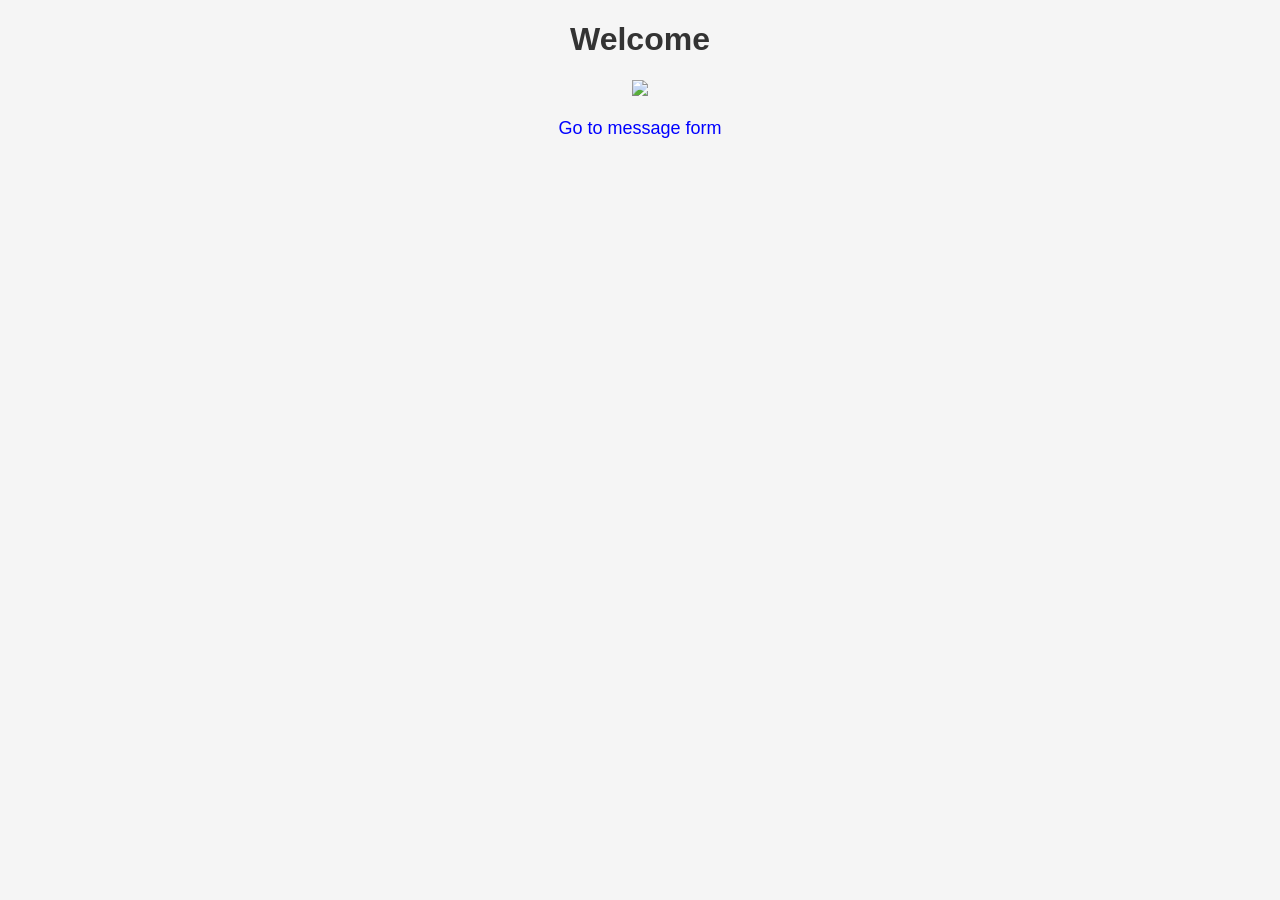
==== templates/index.html @ 82a81899 "first" ====
<!DOCTYPE html>
<html>
<head>
    <title>Home</title>
    <link rel="stylesheet" href="/static/style.css">
</head>
<body>
    <h1>Welcome</h1>
    <img src="/static/logo.png" width="200">
    <br><br>
    <!-- Ссылка должна вести ровно на /message -->
    <a href="/message">Go to message form</a>
</body>
</html>
---- static/style.css ----
body {
    font-family: Arial, sans-serif;
    text-align: center;
    background-color: #f5f5f5;
}
h1 {
    color: #333;
}
a {
    text-decoration: none;
    color: blue;
    font-size: 18px;
}
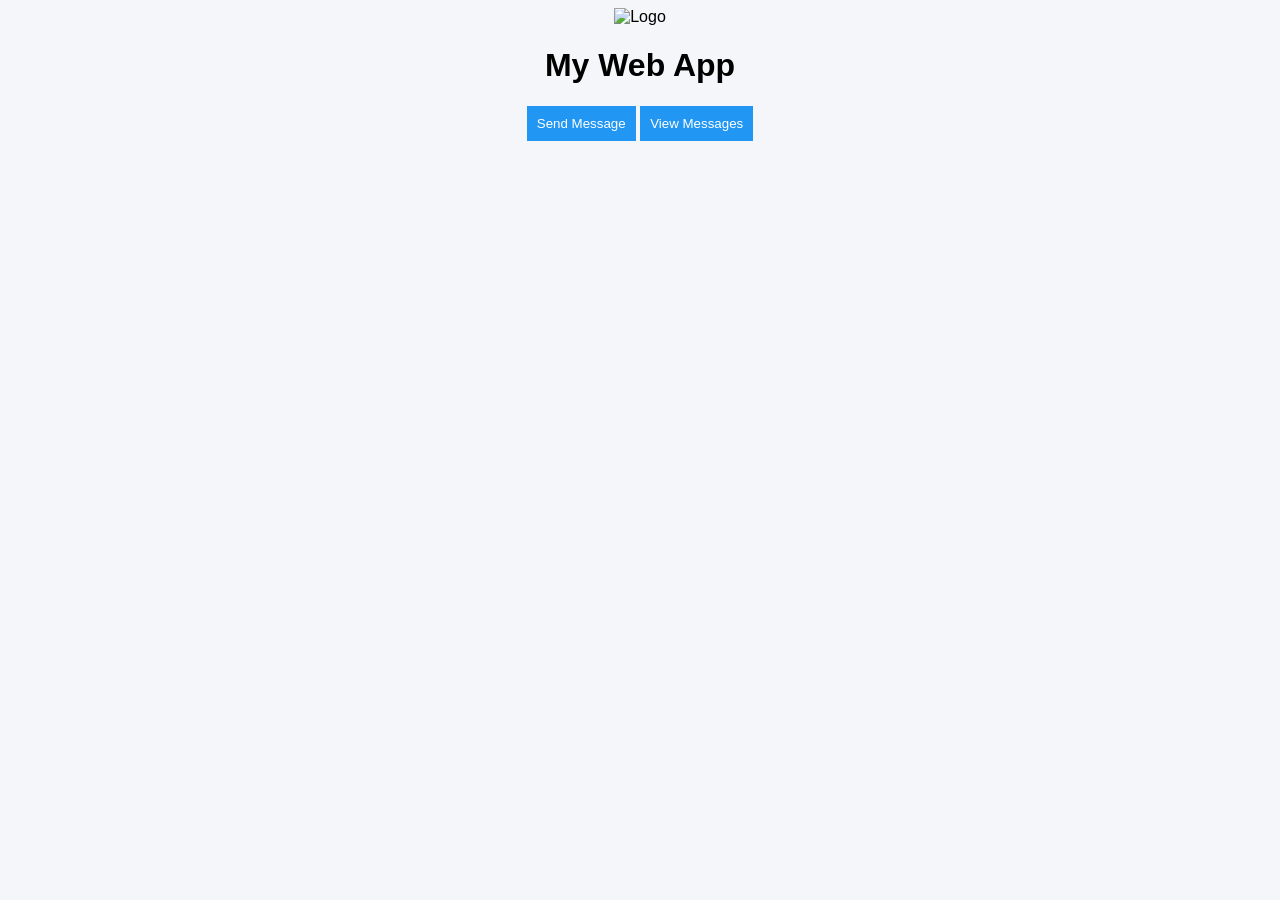
==== commit e35e7377: "29.03" ====
--- a/templates/index.html
+++ b/templates/index.html
@@ -1,14 +1,21 @@
 <!DOCTYPE html>
-<html>
+<html lang="en">
 <head>
-    <title>Home</title>
+    <meta charset="UTF-8">
+    <title>My Web App</title>
     <link rel="stylesheet" href="/static/style.css">
 </head>
 <body>
-    <h1>Welcome</h1>
-    <img src="/static/logo.png" width="200">
-    <br><br>
-    <!-- Ссылка должна вести ровно на /message -->
-    <a href="/message">Go to message form</a>
+    <header>
+        <img src="/static/logo.png" alt="Logo" width="100">
+        <h1>My Web App</h1>
+    </header>
+
+    <main>
+        <div class="buttons">
+            <a href="/message"><button>Send Message</button></a>
+            <a href="/message"><button>View Messages</button></a>
+        </div>
+    </main>
 </body>
 </html>
--- a/static/style.css
+++ b/static/style.css
@@ -1,13 +1,42 @@
 body {
-    font-family: Arial, sans-serif;
+    font-family: Arial;
+    background: #f4f6f9;
     text-align: center;
-    background-color: #f5f5f5;
 }
-h1 {
-    color: #333;
+
+.container {
+    margin-top: 50px;
 }
-a {
+
+.logo {
+    width: 150px;
+}
+
+.menu a {
+    display: block;
+    margin: 10px;
+    padding: 10px;
+    background: #4CAF50;
+    color: white;
     text-decoration: none;
-    color: blue;
-    font-size: 18px;
+    border-radius: 5px;
+}
+
+form {
+    display: flex;
+    flex-direction: column;
+    width: 300px;
+    margin: auto;
+}
+
+input, textarea {
+    margin: 10px 0;
+    padding: 10px;
+}
+
+button {
+    padding: 10px;
+    background: #2196F3;
+    color: white;
+    border: none;
 }
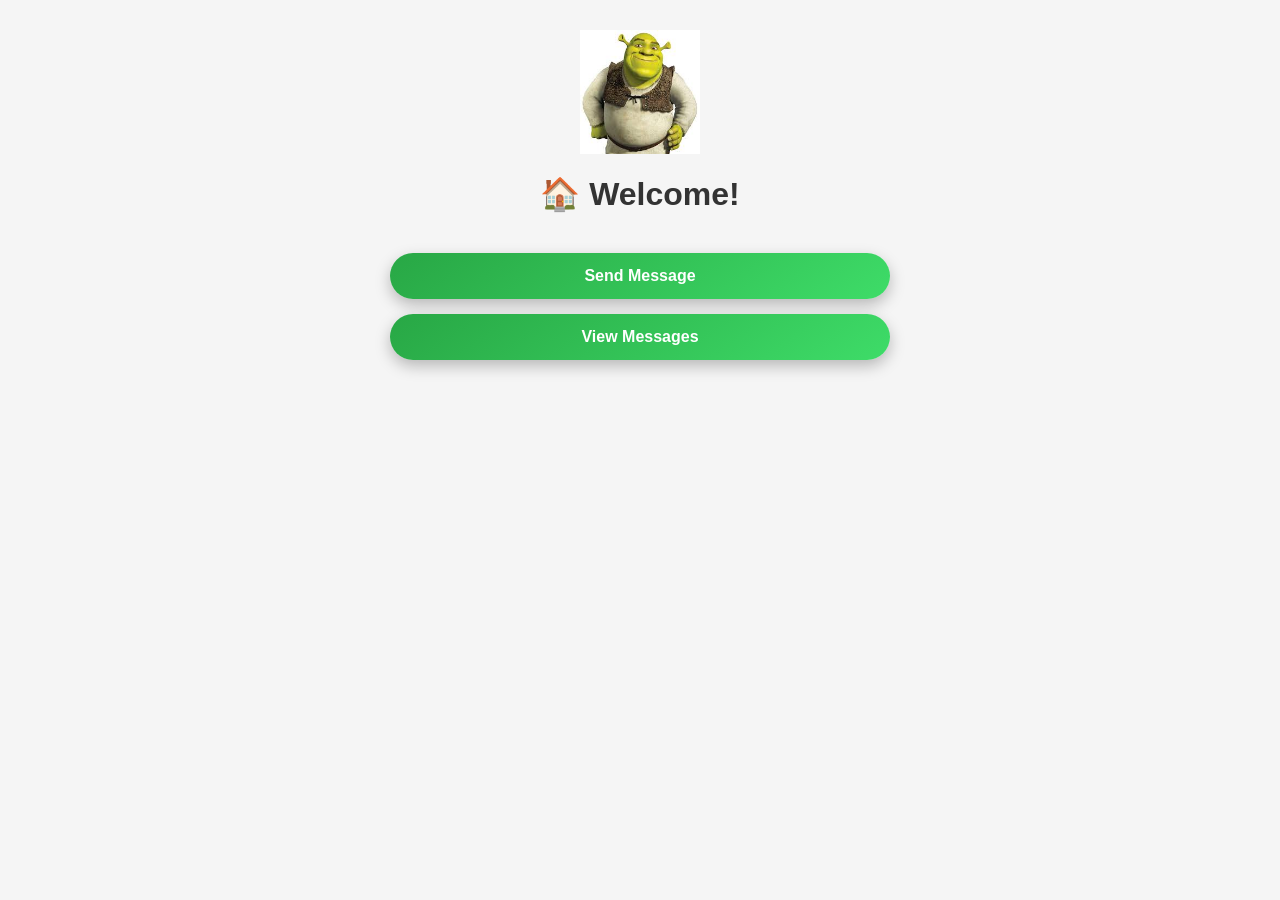
==== commit c7f57003: "30.03" ====
--- a/templates/index.html
+++ b/templates/index.html
@@ -1,21 +1,21 @@
 <!DOCTYPE html>
-<html lang="en">
+<html>
 <head>
     <meta charset="UTF-8">
-    <title>My Web App</title>
     <link rel="stylesheet" href="/static/style.css">
+    <title>Home</title>
 </head>
 <body>
-    <header>
-        <img src="/static/logo.png" alt="Logo" width="100">
-        <h1>My Web App</h1>
-    </header>
+    <div class="logo">
+        <img src="/static/logo.png" alt="Logo">
+    </div>
 
-    <main>
-        <div class="buttons">
-            <a href="/message"><button>Send Message</button></a>
-            <a href="/message"><button>View Messages</button></a>
-        </div>
-    </main>
+    <h1>🏠 Welcome!</h1>
+
+    <!-- Контейнер для кнопок, как на странице формы -->
+    <div class="form-container">
+        <a href="/message" class="btn">Send Message</a>
+        <a href="/view-message" class="btn">View Messages</a>
+    </div>
 </body>
 </html>
--- a/static/style.css
+++ b/static/style.css
@@ -1,42 +1,234 @@
 body {
-    font-family: Arial;
-    background: #f4f6f9;
+    font-family: Arial, sans-serif;
+    background: #f5f5f5;
     text-align: center;
-}
-
-.container {
-    margin-top: 50px;
-}
-
-.logo {
-    width: 150px;
-}
-
-.menu a {
+    margin: 0;
+    padding: 0;
+}
+
+.logo img {
+    width: 120px;
+    margin: 30px auto 20px;
     display: block;
-    margin: 10px;
+}
+
+h1 {
+    margin-bottom: 40px;
+    color: #333;
+}
+/* ===== СООБЩЕНИЯ (View Messages) ===== */
+
+/* Карточка сообщения */
+.message-box {
+    width: 100%;
+    background: #ffffff;
+    border-radius: 20px;
+    padding: 15px;
+    margin-bottom: 15px;
+    box-shadow: 0 4px 10px rgba(0,0,0,0.1);
+
+    display: flex;
+    justify-content: space-between;
+    align-items: center;
+    gap: 15px;
+}
+
+/* Текст сообщения */
+.message-text {
+    text-align: left;
+    word-break: break-word;
+    font-size: 15px;
+    color: #333;
+}
+
+/* Маленькая кнопка Delete */
+.btn.small {
+    width: auto;
+    padding: 8px 16px;
+    font-size: 14px;
+    border-radius: 20px;
+}
+
+/* Если нет сообщений */
+.form-container p {
+    color: #777;
+    font-size: 16px;
+}
+
+/* Контейнер для формы и кнопок */
+.form-container {
+    display: flex;
+    flex-direction: column;
+    align-items: center;  /* центрируем все элементы */
+    gap: 20px;            /* отступы между элементами */
+    max-width: 500px;
+    margin: 50px auto;    /* центрирование по горизонтали */
+}
+
+/* Поля ввода */
+.form-container input,
+.form-container textarea {
+    width: 100%;           /* занимают всю ширину контейнера */
+    padding: 12px 15px;
+    border-radius: 25px;   /* закругленные края */
+    border: 1px solid #ccc;
+    font-size: 16px;
+    outline: none;
+    box-sizing: border-box;
+    resize: vertical;
+}
+
+/* Высота textarea */
+.form-container textarea {
+    min-height: 100px;
+}
+
+/* Кнопки */
+.form-container .btn {
+    display: inline-block;
+    width: 100%;        /* одинаковая ширина */
+    text-align: center;
+    padding: 14px 0;
+    border-radius: 35px;
+    font-size: 16px;
+    font-weight: bold;
+    color: #fff;
+    background: linear-gradient(145deg, #28a745, #3edc68);
+    border: none;
+    cursor: pointer;
+    text-decoration: none;
+    box-shadow: 0 6px 15px rgba(0,0,0,0.25);
+    transition: all 0.3s ease;
+}
+
+.form-container .btn:hover {
+    transform: translateY(-3px);
+    box-shadow: 0 10px 25px rgba(0,0,0,0.35);
+    background: linear-gradient(145deg, #3edc68, #28a745);
+}
+
+.form-container .btn:active {
+    transform: translateY(1px);
+    box-shadow: 0 4px 12px rgba(0,0,0,0.25);
+}
+/* ===== КРАСИВЫЕ СООБЩЕНИЯ ===== */
+
+.message-box {
+    width: 100%;
+    max-width: 500px;
+    margin: 0 auto 15px;
+
+    background: #ffffff;
+    border-radius: 20px;
+    padding: 15px;
+
+    display: flex;
+    justify-content: space-between;
+    align-items: center;
+    gap: 15px;
+
+    box-shadow: 0 5px 15px rgba(0,0,0,0.15);
+}
+
+/* Блок текста */
+.message-content {
+    text-align: left;
+}
+
+/* Имя */
+.message-user {
+    font-weight: bold;
+    color: #28a745;
+    margin-bottom: 5px;
+}
+
+/* Сообщение */
+.message-text {
+    color: #333;
+    font-size: 15px;
+    word-break: break-word;
+}
+
+/* Маленькая кнопка */
+.btn.small {
+    padding: 8px 14px;
+    font-size: 13px;
+    border-radius: 20px;
+    width: auto;
+}
+
+/* Центрирование блока */
+.form-container {
+    align-items: center;
+}
+/* Красивые сообщения */
+.message-box {
+    width: 100%;
+    max-width: 500px;
+    margin: 0 auto 15px;
+
+    background: #ffffff;
+    border-radius: 20px;
+    padding: 15px;
+
+    display: flex;
+    justify-content: space-between;
+    align-items: center;
+
+    box-shadow: 0 5px 15px rgba(0,0,0,0.15);
+}
+
+.message-content {
+    text-align: left;
+}
+
+.message-user {
+    font-weight: bold;
+    color: #28a745;
+    margin-bottom: 5px;
+}
+
+.message-text {
+    color: #333;
+    font-size: 15px;
+}
+
+.btn.small {
+    padding: 8px 14px;
+    font-size: 13px;
+    border-radius: 20px;
+    width: auto;
+}
+body { text-align: center; font-family: Arial; background: #f5f5f5; }
+
+.form-container {
+    max-width: 500px;
+    margin: auto;
+    display: flex;
+    flex-direction: column;
+    gap: 15px;
+}
+
+input, textarea {
     padding: 10px;
-    background: #4CAF50;
+    border-radius: 20px;
+    border: 1px solid #ccc;
+}
+
+.btn {
+    background: #28a745;
     color: white;
+    padding: 12px;
+    border-radius: 25px;
     text-decoration: none;
-    border-radius: 5px;
-}
-
-form {
-    display: flex;
-    flex-direction: column;
-    width: 300px;
-    margin: auto;
-}
-
-input, textarea {
-    margin: 10px 0;
-    padding: 10px;
-}
-
-button {
-    padding: 10px;
-    background: #2196F3;
-    color: white;
     border: none;
+    cursor: pointer;
+}
+
+.message-box {
+    background: white;
+    padding: 15px;
+    border-radius: 20px;
+    display: flex;
+    justify-content: space-between;
 }
